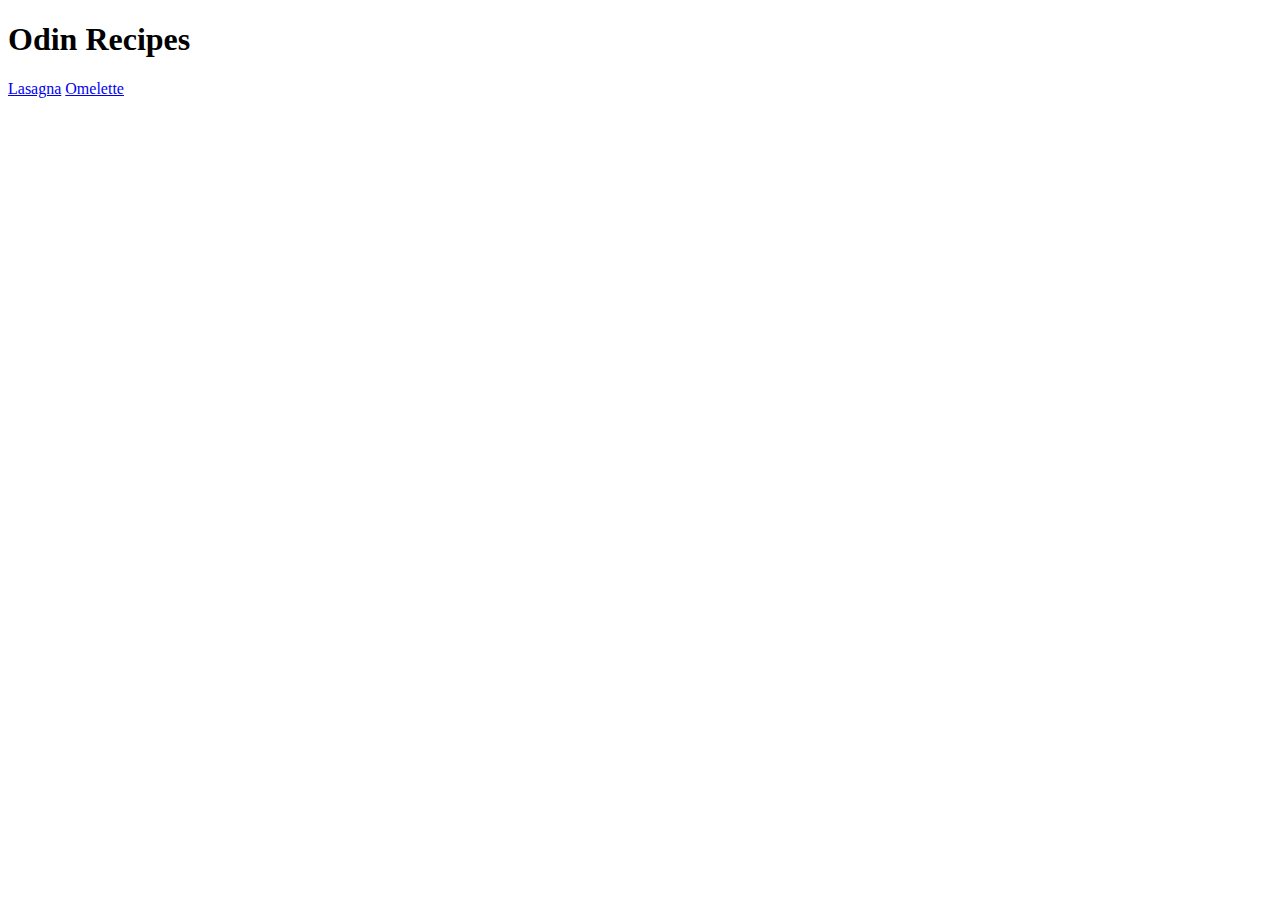
==== index.html @ 1e1e0276 "Commit initial homepage and two recipes" ====
<!DOCTYPE html>
<html lang="en">
<head>
    <meta charset="UTF-8">
    <meta http-equiv="X-UA-Compatible" content="IE=edge">
    <meta name="viewport" content="width=device-width, initial-scale=1.0">
    <title>Odin Recipes</title>
</head>
<body>
    <h1>Odin Recipes</h1>
    <a href="recipes/lasagna.html">Lasagna</a>
    <a href="recipes/omelette.html">Omelette</a>
</body>
</html>
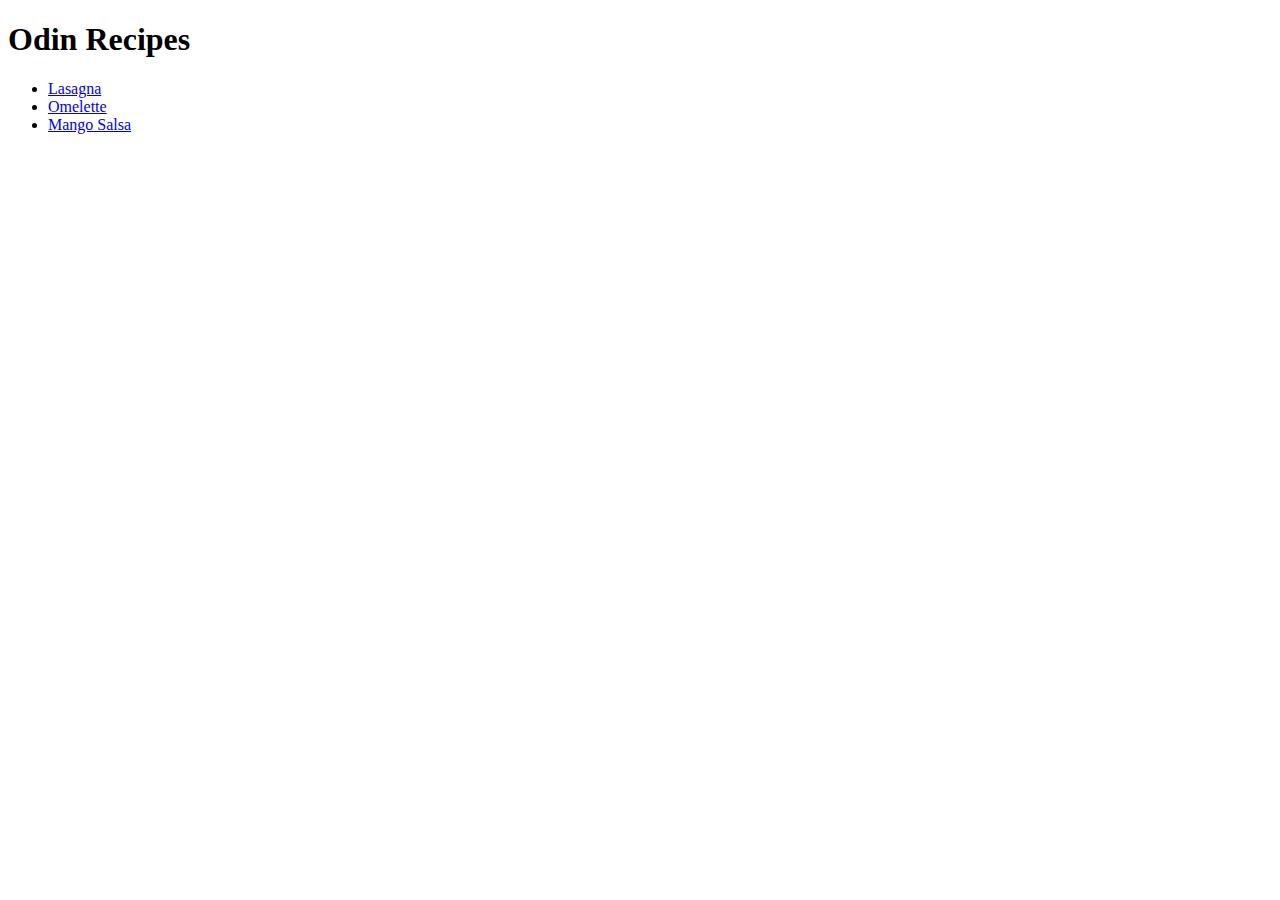
==== commit 0824fcb1: "Add salsa recipe Make recipe links on homepage unordered list" ====
--- a/index.html
+++ b/index.html
@@ -8,7 +8,10 @@
 </head>
 <body>
     <h1>Odin Recipes</h1>
-    <a href="recipes/lasagna.html">Lasagna</a>
-    <a href="recipes/omelette.html">Omelette</a>
+    <ul>
+    <li><a href="recipes/lasagna.html">Lasagna</a></li>
+    <li><a href="recipes/omelette.html">Omelette</a></li>
+    <li><a href="recipes/salsa.html">Mango Salsa</a></li>
+    </ul>
 </body>
 </html>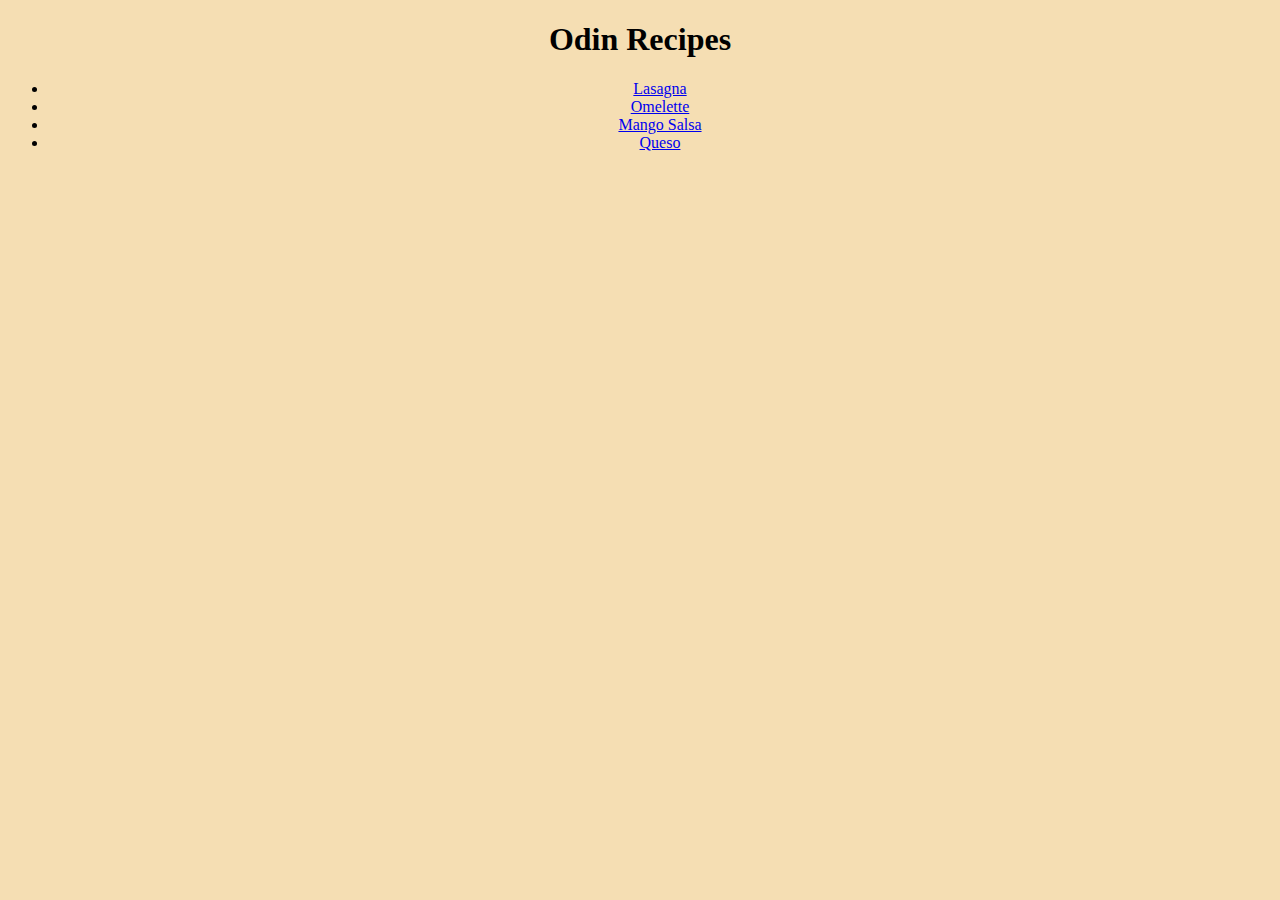
==== commit 3fa1c571: "Add some CSS" ====
--- a/index.html
+++ b/index.html
@@ -5,13 +5,15 @@
     <meta http-equiv="X-UA-Compatible" content="IE=edge">
     <meta name="viewport" content="width=device-width, initial-scale=1.0">
     <title>Odin Recipes</title>
+    <link rel="stylesheet" href="styles.css">
 </head>
-<body>
+<body class="body">
     <h1>Odin Recipes</h1>
     <ul>
     <li><a href="recipes/lasagna.html">Lasagna</a></li>
     <li><a href="recipes/omelette.html">Omelette</a></li>
     <li><a href="recipes/salsa.html">Mango Salsa</a></li>
+    <li><a href="recipes/queso.html">Queso</a></li>
     </ul>
 </body>
 </html>--- a/styles.css
+++ b/styles.css
@@ -0,0 +1,12 @@
+body {
+    background-color: wheat;
+    text-align: center;
+
+}
+
+.head {
+    font-size: 48px;
+    font-weight: bold;
+    text-align: center;
+    
+}